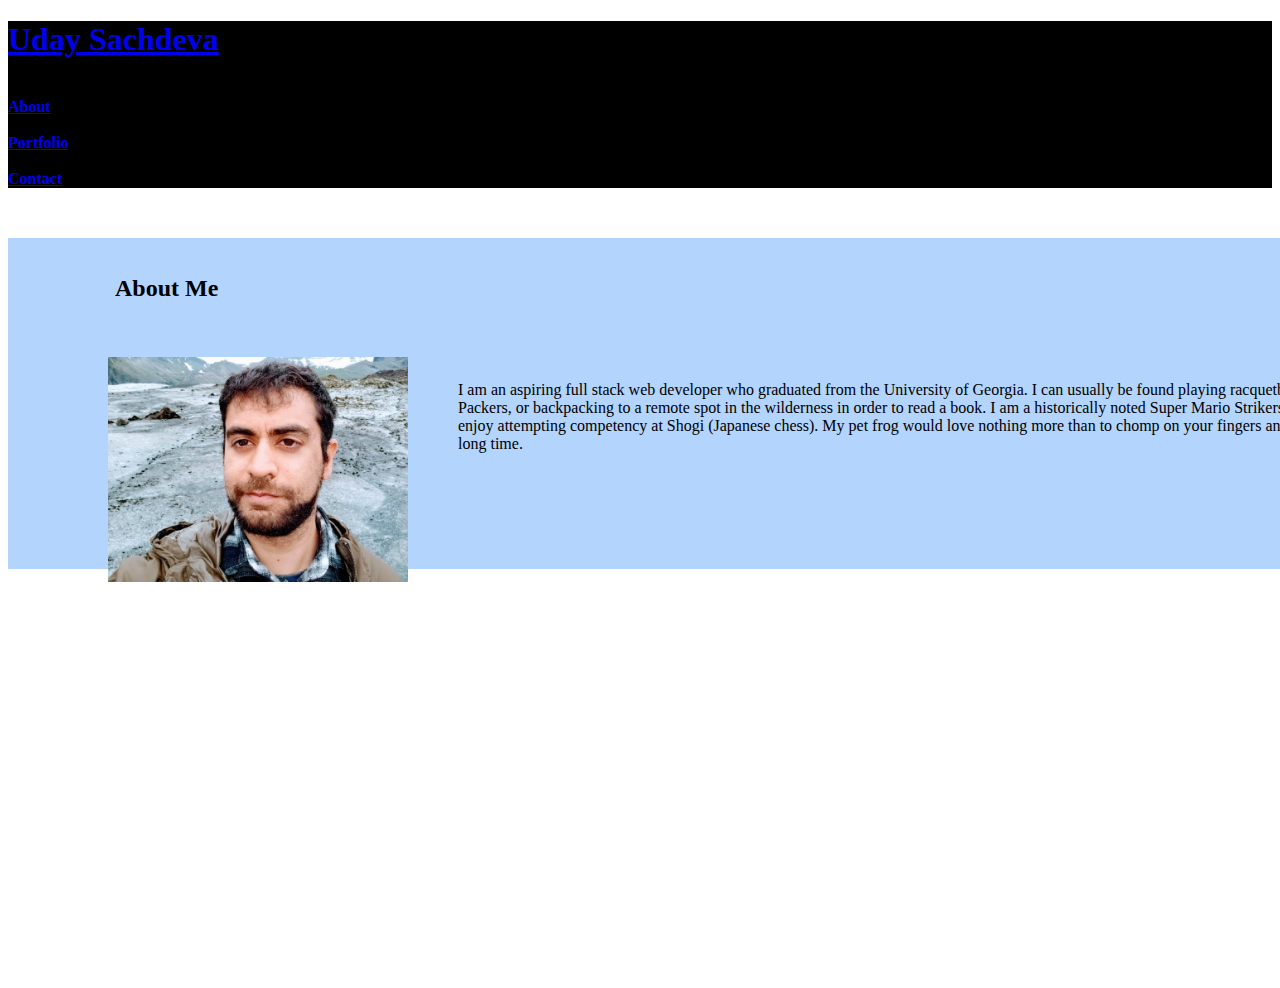
==== index.html @ 983bbffc "first draft" ====
<!doctype html>
<html lang="en">
<head>
    <meta charset="UTF-8">
    <meta name="viewport"
          content="width=device-width, user-scalable=no, initial-scale=1.0, maximum-scale=1.0, minimum-scale=1.0">
    <meta http-equiv="X-UA-Compatible" content="ie=edge">
    <title>Uday Sachdeva</title>
    <link rel="stylesheet" href="https://maxcdn.bootstrapcdn.com/bootstrap/4.0.0-alpha.6/css/bootstrap.min.css"
          integrity="sha384-rwoIResjU2yc3z8GV/NPeZWAv56rSmLldC3R/AZzGRnGxQQKnKkoFVhFQhNUwEyJ" crossorigin="anonymous">
    <link rel="stylesheet" href="style.css">
</head>
<body>
<div class="container-fluid">
    <div class="row">
        <div class="col-md-8">



            <nav class="nav nav-inline">
                <a class="nav-link active" href="#"><h1>Uday Sachdeva</h1></a>
        </div>
        <div class="col-md-1"><br>
            <a class="nav-link" href="#"><strong>About</strong></a>
        </div>
        <div class="col-md-1"><br>
            <a class="nav-link" href="#"><strong>Portfolio</strong></a>
        </div>
        <div class="col-md-1"><br>
            <a class="nav-link" href="#"><strong>Contact</strong></a>
        </div>
                </nav>
    </div>
</div>
<div class="background">
<div class="container">
    <div class="row">
        <div class="col-md-12">
            <h2>About Me</h2>
        </div>
    </div>
    <div class="row">

        <div class="col-md-10">
            <div class="bio">
                <br>
                <img class="headshot" src="assets/images/picture%20of%20me.jpg" alt="Photo of Uday" height="225" width="300">
                <br>
                <p>I am an aspiring full stack web developer who graduated from the University of Georgia. I can usually be found playing racquetball, watching the Packers, or backpacking to a remote spot in the wilderness in order to read a book. I am a historically noted Super Mario Strikers player and also enjoy attempting competency at Shogi (Japanese chess).  My pet frog would love nothing more than to chomp on your fingers and hold on for a long, long time.
                </p>

            </div>
        </div>
    </div>
</div>
</div>

</body>
</html>
---- style.css ----
.container-fluid {
    background-color: black;
}
.col-md-1 {
    text-align: justify;

}

.background {
    background: url("http://magaimg.net/img/5xle.png") repeat;
    position: absolute;
    z-index: -1;
    width: 1423px;
    height: 800px;
    margin-top: 0;
}
.container {
    background-color: #b3d4fc;
    margin-top: 50px;
    padding: 10px 10px 100px 100px;
}
img {
    float:left;
    margin: 10px 50px 10px 0px;

}
h2 {
    padding: 7px;
}

#center {
    text-align: center;
}
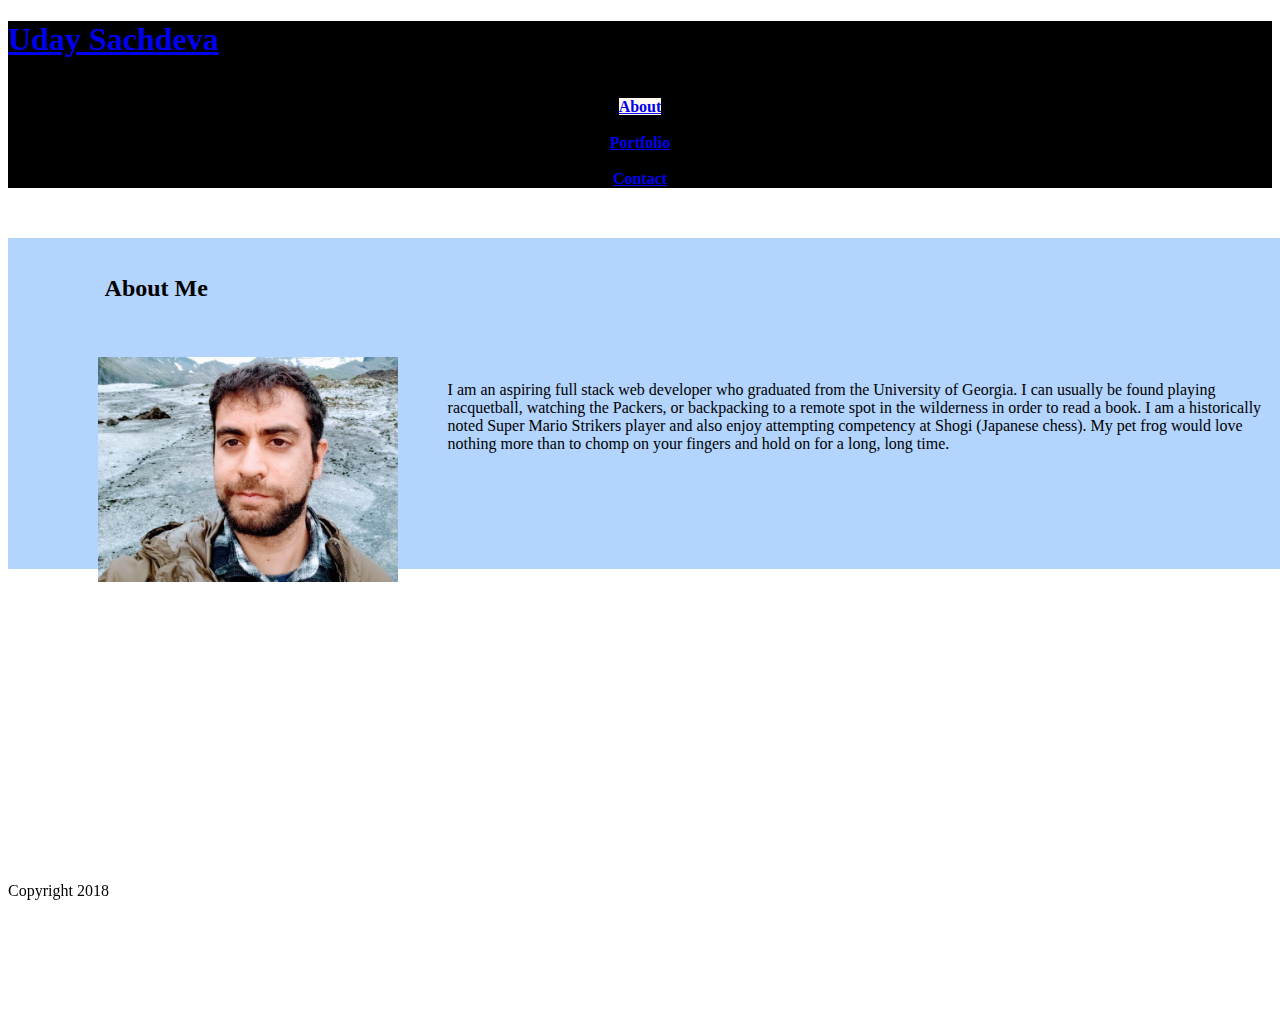
==== commit e0d60c2d: "ok" ====
--- a/index.html
+++ b/index.html
@@ -18,16 +18,16 @@
 
 
             <nav class="nav nav-inline">
-                <a class="nav-link active" href="#"><h1>Uday Sachdeva</h1></a>
+                <a class="nav-link" href="index.html"><h1>Uday Sachdeva</h1></a>
         </div>
         <div class="col-md-1"><br>
-            <a class="nav-link" href="#"><strong>About</strong></a>
+            <a class="nav-link" id="active" href="index.html"><strong>About</strong></a>
         </div>
         <div class="col-md-1"><br>
-            <a class="nav-link" href="#"><strong>Portfolio</strong></a>
+            <a class="nav-link" href="portfolio.html"><strong>Portfolio</strong></a>
         </div>
         <div class="col-md-1"><br>
-            <a class="nav-link" href="#"><strong>Contact</strong></a>
+            <a class="nav-link" href="contact.html"><strong>Contact</strong></a>
         </div>
                 </nav>
     </div>
@@ -54,6 +54,10 @@
     </div>
 </div>
 </div>
+<footer class="cfooter">
+    Copyright 2018
+</footer>
+
 
 </body>
 </html>--- a/style.css
+++ b/style.css
@@ -3,21 +3,22 @@
 }
 .col-md-1 {
     text-align: justify;
+    text-align: center;
 
 }
 
 .background {
     background: url("http://magaimg.net/img/5xle.png") repeat;
-    position: absolute;
+    position:absolute;
     z-index: -1;
-    width: 1423px;
+    width: 100%;
     height: 800px;
     margin-top: 0;
 }
 .container {
     background-color: #b3d4fc;
     margin-top: 50px;
-    padding: 10px 10px 100px 100px;
+    padding: 10px 10px 100px 7%;
 }
 img {
     float:left;
@@ -30,4 +31,16 @@
 
 #center {
     text-align: center;
+}
+
+#active {
+    background-color: floralwhite;
+
+}
+
+.cfooter {
+    position: sticky;
+    position: -webkit-sticky;
+    bottom: 0;
+    margin-top: 800px;
 }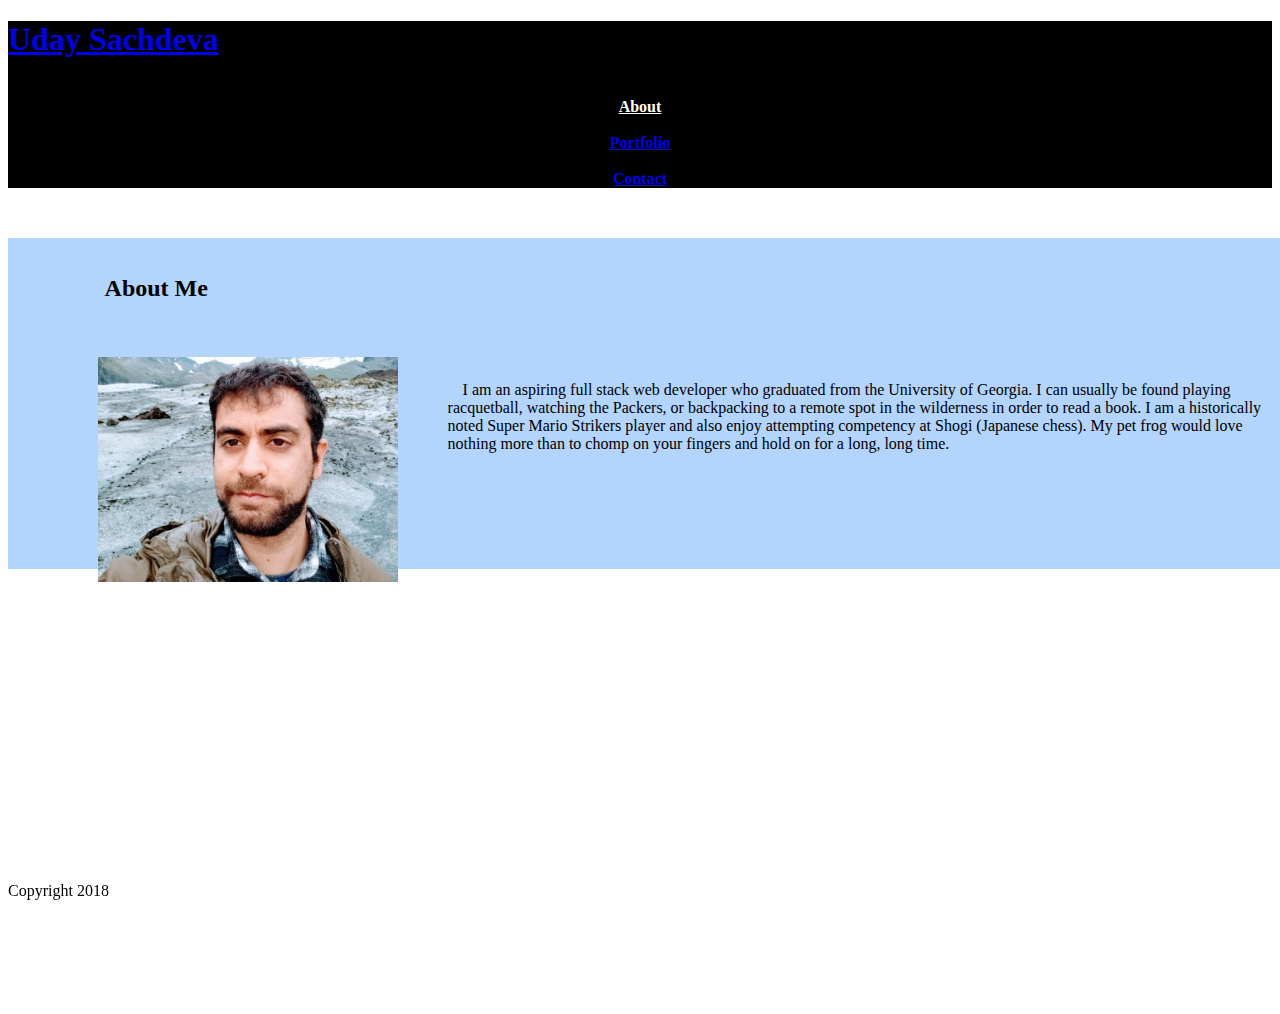
==== commit 6cee16f6: "ipad pro screen fix" ====
--- a/index.html
+++ b/index.html
@@ -46,6 +46,7 @@
                 <br>
                 <img class="headshot" src="assets/images/picture%20of%20me.jpg" alt="Photo of Uday" height="225" width="300">
                 <br>
+
                 <p>I am an aspiring full stack web developer who graduated from the University of Georgia. I can usually be found playing racquetball, watching the Packers, or backpacking to a remote spot in the wilderness in order to read a book. I am a historically noted Super Mario Strikers player and also enjoy attempting competency at Shogi (Japanese chess).  My pet frog would love nothing more than to chomp on your fingers and hold on for a long, long time.
                 </p>
 
--- a/style.css
+++ b/style.css
@@ -2,7 +2,7 @@
     background-color: black;
 }
 .col-md-1 {
-    text-align: justify;
+    /*text-align: justify;*/
     text-align: center;
 
 }
@@ -34,7 +34,7 @@
 }
 
 #active {
-    background-color: floralwhite;
+    color: floralwhite;
 
 }
 
@@ -43,4 +43,38 @@
     position: -webkit-sticky;
     bottom: 0;
     margin-top: 800px;
-}+}
+
+.cfooter2 {
+    position: sticky;
+    position: -webkit-sticky;
+    bottom: 0;
+    margin-top: 800px;
+}
+
+.bio {
+    text-indent: 15px;
+
+
+}
+.headshot
+{
+
+}
+@media screen and (max-width: 640px) {
+    .headshot {
+    margin-right: 100px;
+}
+    .cfooter2 {
+        margin-top: 1100px;
+    }}
+    @media screen and (min-width: 770px) and (max-width: 1025px) and (min-height: 1200px) and (max-height: 1370px) {
+        .bio{
+            font-size: 30px;
+
+        }
+        .background {
+            height: 100%;
+        }
+    }
+
